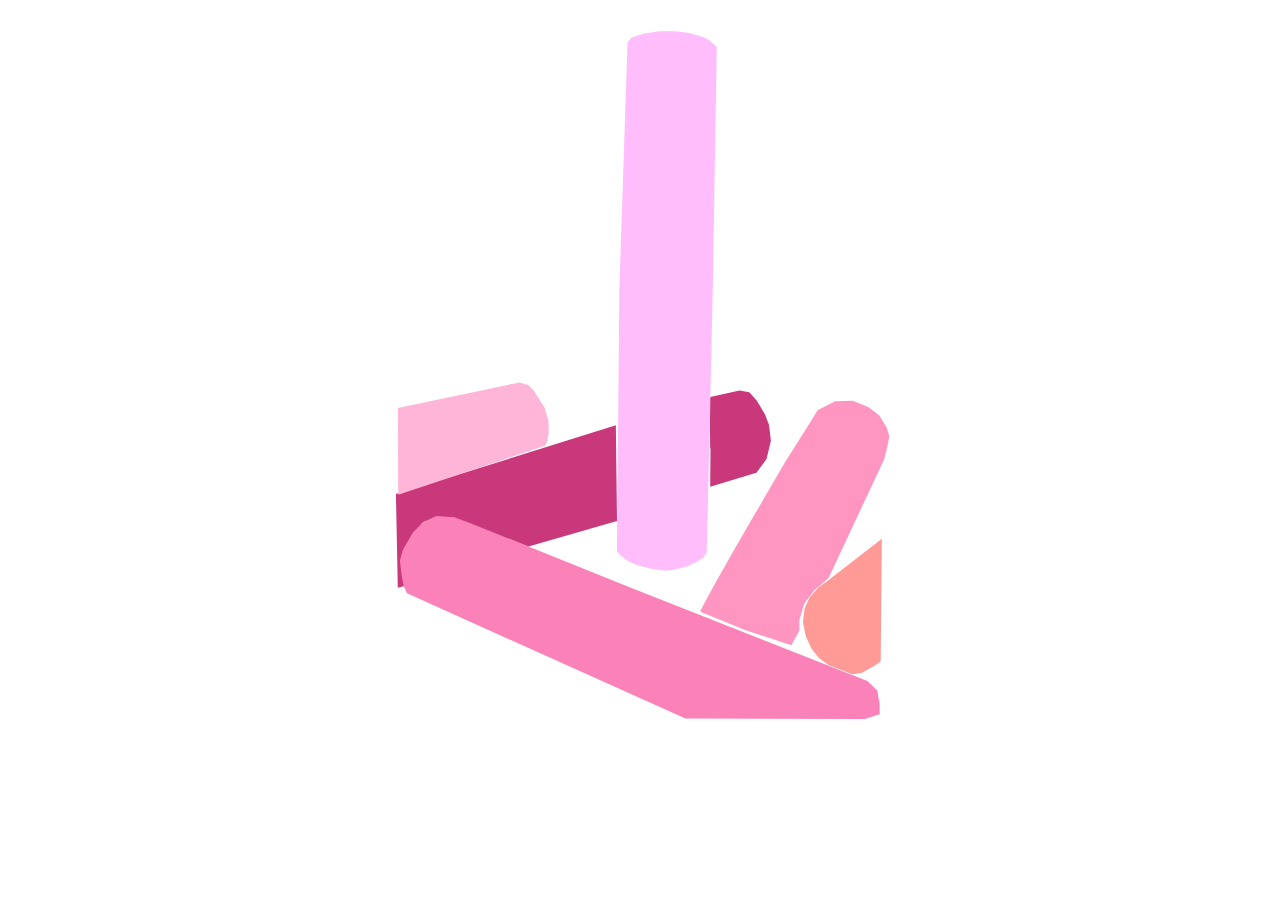
==== index.html @ 4c72218d "Rename gloss.html to index.html" ====
<!DOCTYPE html>
<html lang="en" dir="ltr">
<head>
<meta charset="utf-8">
<title></title>

</head>

<body>
<!-- <script src="script.js"></script> -->

  <svg version="1.1" xmlns="http://www.w3.org/2000/svg" xmlns:xlink="http://www.w3.org/1999/xlink" x="0px" y="0px"
  	 viewBox="0 0 1920 1080" style="enable-background:new 0 0 1920 1080;" xml:space="preserve">
  <style type="text/css">
  	.st0{display:none;}
  	.st1{fill:#FFBDFC;}
  	.st2{fill:#FF96C2;}
  	.st3{fill:#FF9A96;}
  	.st4{fill:#FA82B8;}
  	.st5{fill:#C9387A;}
  	.st6{fill:#FFB5D8;}
  </style>
  <g id="Layer_1" class="st0">

  		<image style="display:inline;overflow:visible;" width="736" height="1072" xlink:href="[data-uri]" transform="matrix(1.0075 0 0 1.0075 589.2537 0)">
  	</image>
  </g>
  <g id="Layer_2">
  	<polyline class="st1" points="925.07,817.64 928.68,426.22 940.92,58.27 941.05,52.16 947.04,45.36 965.11,39.04 989.4,35.23
  		1014.45,35.45 1036.75,38.48 1054.13,43.73 1064.5,48.34 1076.66,58.97 1070.23,442.39 1061.35,827.15 1056.54,834.71
  		1045.06,842.06 1030.23,848.67 1014.64,852.69 1000.7,854.78 979.73,852.7 956.5,846.48 942.69,840.91 929.88,831.45
  		925.16,825.15 	"/>
  </g>
  <g id="Layer_3">
  	<path class="st2" d="M1051.7,916.9c9.39-20.94,74.39-133.69,74.39-133.69l54.62-93.87l38.89-61.69l10.06-16.76l26.79-13.39
  		l26.8-1.03l23.48,9.73l16.6,12.58l11.4,18.43l3.79,12.51l-1.56,11.48l-6.19,24.79l-84.33,179.69l-21.46,18.77l-15.42,20.11
  		l-7.38,24.81v16.09l-12.41,22.46l-69.34-22.87l-43.74-17.75L1051.7,916.9z"/>
  </g>
  <g id="Layer_4">
  	<polyline class="st3" points="1327.35,806.06 1247.02,868.35 1231.12,880.38 1217.37,895.85 1210.07,912.17 1207.49,932.36
  		1211.79,954.27 1220.81,973.61 1231.98,987.35 1246.16,998.09 1282.67,1011.84 1296.42,1010.12 1315.75,999.38 1325.63,992.51 	"/>
  </g>
  <g id="Layer_5">
  	<polyline class="st4" points="606.05,889.05 597.6,870.19 594.06,842.85 602.41,814.03 611.67,796.99 623.94,786.26 649.51,769.06
  		665.62,770.03 691.06,777.8 946.99,881.07 1305.45,1022.19 1320.4,1036.69 1323.97,1056.85 1324.19,1072.87 1301.4,1080
  		1029.06,1079.37 	"/>
  </g>
  <g id="Layer_6">
  	<polyline class="st5" points="592.1,880.74 601.24,878.32 597.74,860.71 595.37,839.58 600.31,822.3 615.29,796.36 630.42,781.21
  		650.43,771.83 677.3,773.6 697.42,780.88 790.57,817.96 925.07,779.26 923.31,633.9 589.25,738.36 	"/>
  </g>
  <g id="Layer_7">
  	<path class="st5" d="M1066.58,727.13l70.31-21.25l15.3-20.78l6.66-27.64l-1.63-13.89l-1.3-10.66l-6.01-15.48l-12.34-20.94
  		l-11.5-12.79l-14.96-2.73l-44.31,9.99c0,0-1.03,96.5,0.36,76.07L1066.58,727.13z"/>
  </g>
  <g id="Layer_8">
  	<polyline class="st6" points="592.2,607.52 777.15,568.74 790.64,573 798.6,580.95 815.29,607.52 820.98,627.26 821.26,645.69
  		819.33,657.82 815.89,664.78 592.8,739.34 	"/>
  </g>
  </svg>

  <div id="textbox"> </div>

  <script src="script.js"></script>

</body>
</html>
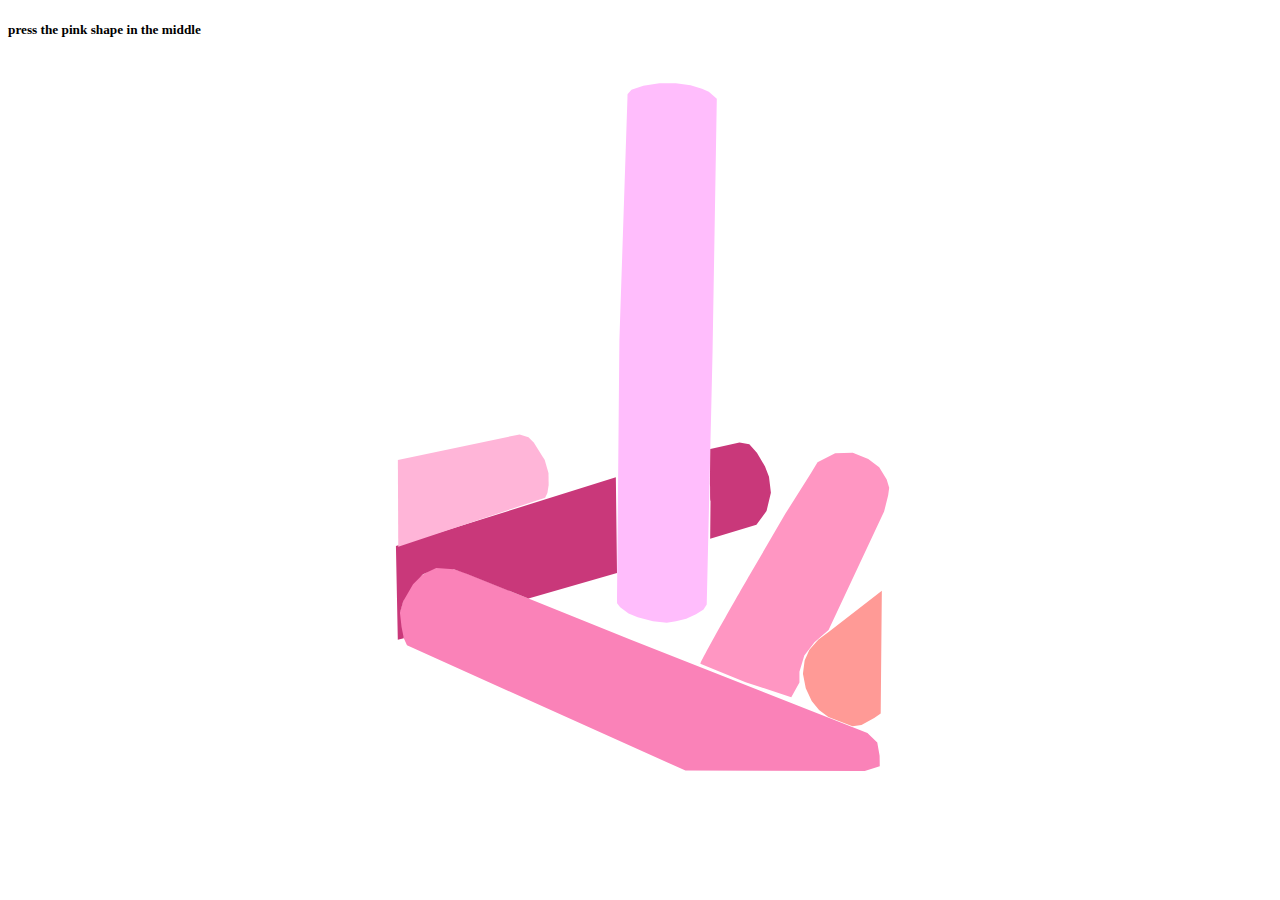
==== commit 0d12f224: "h" ====
--- a/index.html
+++ b/index.html
@@ -2,12 +2,16 @@
 <html lang="en" dir="ltr">
 <head>
 <meta charset="utf-8">
+  <link rel="stylesheet" type="text/css" href="style.css" />
 <title></title>
 
 </head>
 
 <body>
-<!-- <script src="script.js"></script> -->
+
+  <h5> press the pink shape in the middle </h5>
+
+  <div id="textbox" class="0"> </div>
 
   <svg version="1.1" xmlns="http://www.w3.org/2000/svg" xmlns:xlink="http://www.w3.org/1999/xlink" x="0px" y="0px"
   	 viewBox="0 0 1920 1080" style="enable-background:new 0 0 1920 1080;" xml:space="preserve">
@@ -7047,7 +7051,7 @@
   </g>
   </svg>
 
-  <div id="textbox"> </div>
+
 
   <script src="script.js"></script>
 
--- a/style.css
+++ b/style.css
@@ -0,0 +1,10 @@
+0{
+  text-align: center;
+  font-size: 30px;
+  color: black;
+  font-style: italic;
+}
+
+h5{
+  width: 
+}
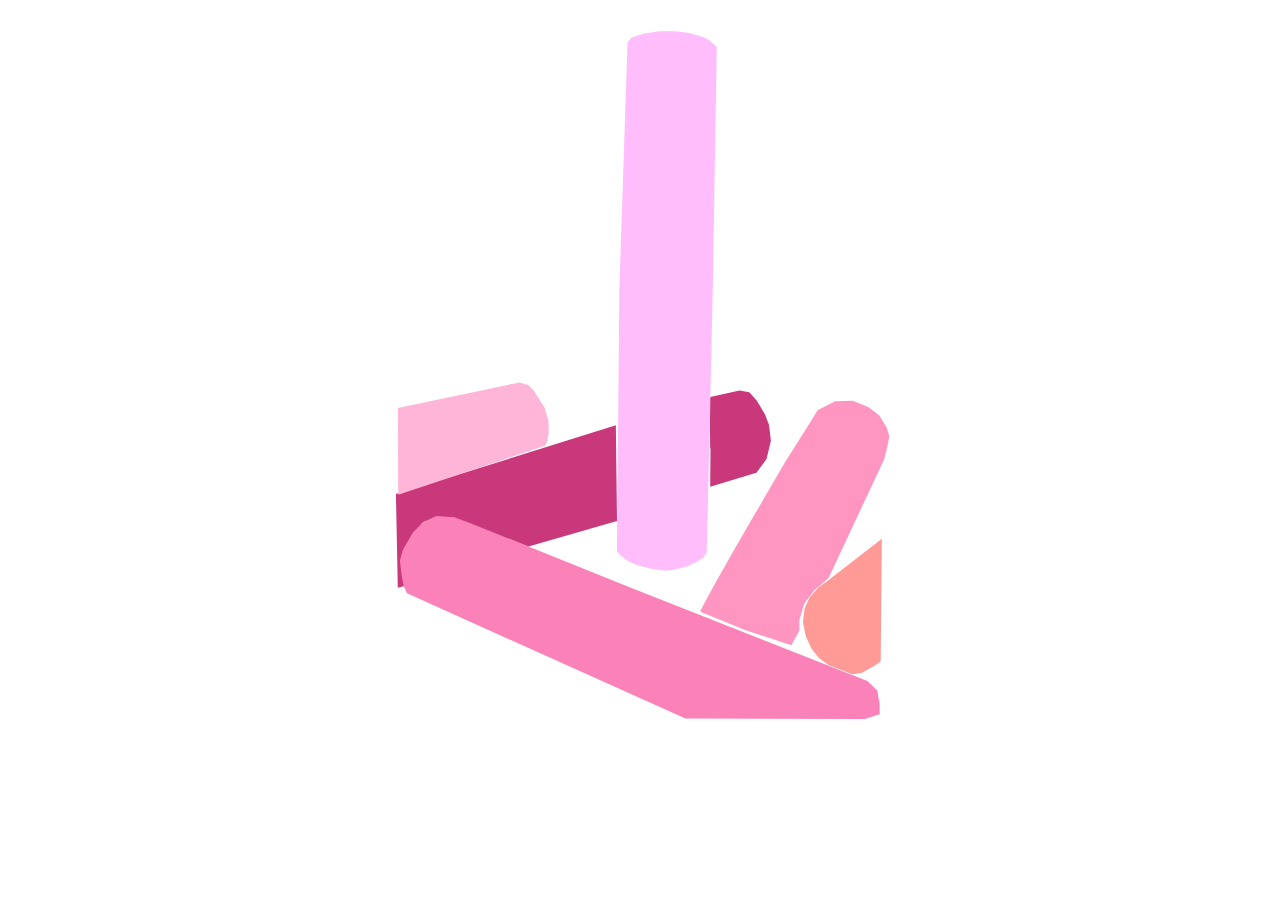
==== commit 249fe80a: "b" ====
--- a/index.html
+++ b/index.html
@@ -3,13 +3,12 @@
 <head>
 <meta charset="utf-8">
   <link rel="stylesheet" type="text/css" href="style.css" />
-<title></title>
+<title> press the middle</title>
 
 </head>
 
 <body>
 
-  <h5> press the pink shape in the middle </h5>
 
   <div id="textbox" class="0"> </div>
 
--- a/style.css
+++ b/style.css
@@ -4,7 +4,3 @@
   color: black;
   font-style: italic;
 }
-
-h5{
-  width: 
-}
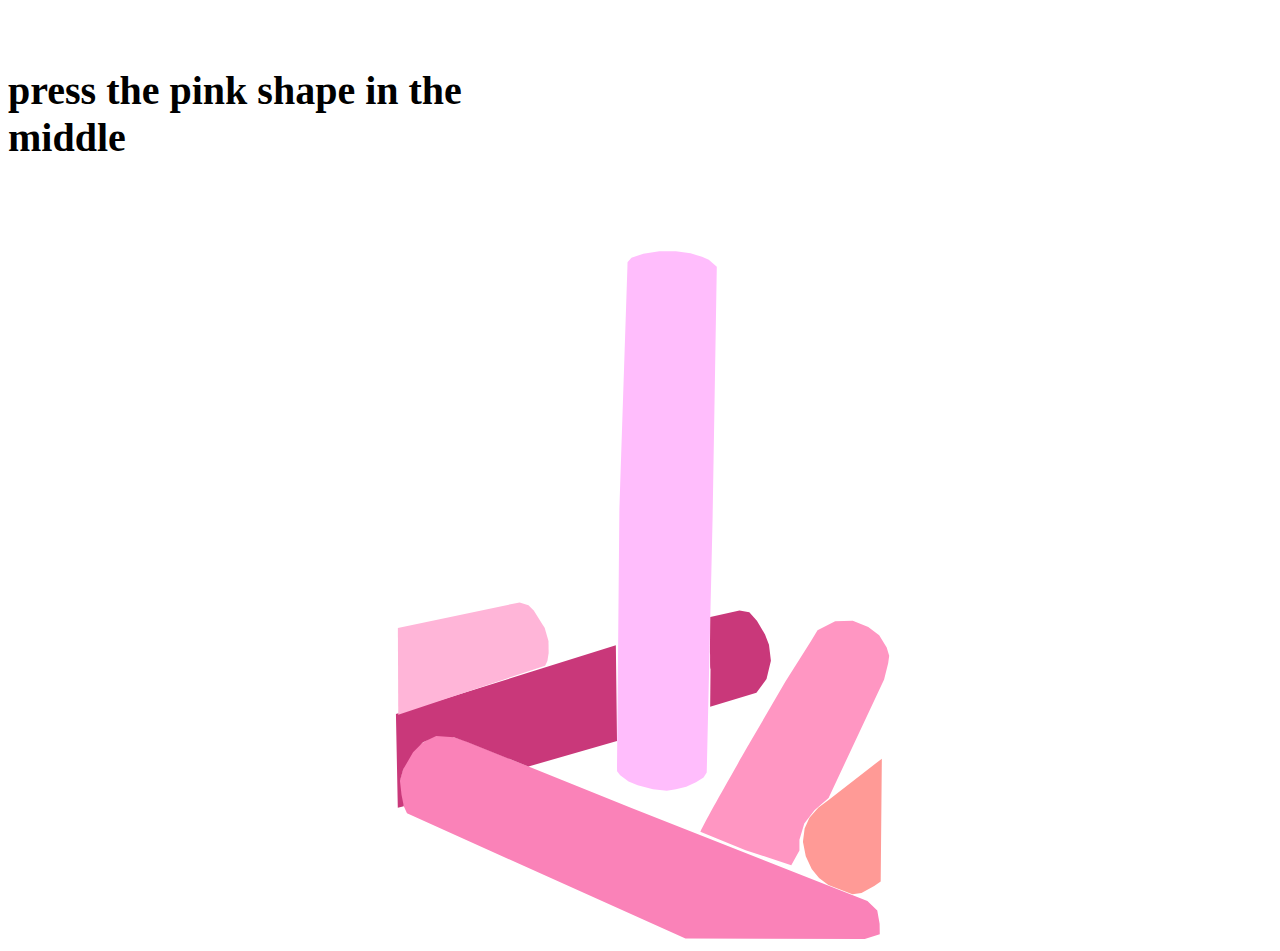
==== commit 749b00af: "b" ====
--- a/index.html
+++ b/index.html
@@ -3,12 +3,13 @@
 <head>
 <meta charset="utf-8">
   <link rel="stylesheet" type="text/css" href="style.css" />
-<title> press the middle</title>
+<title></title>
 
 </head>
 
 <body>
 
+  <h5> press the pink shape in the middle </h5>
 
   <div id="textbox" class="0"> </div>
 
--- a/style.css
+++ b/style.css
@@ -4,3 +4,9 @@
   color: black;
   font-style: italic;
 }
+
+h5{
+  width: 40%;
+  left:100%;
+  font-size: 40px;
+}
